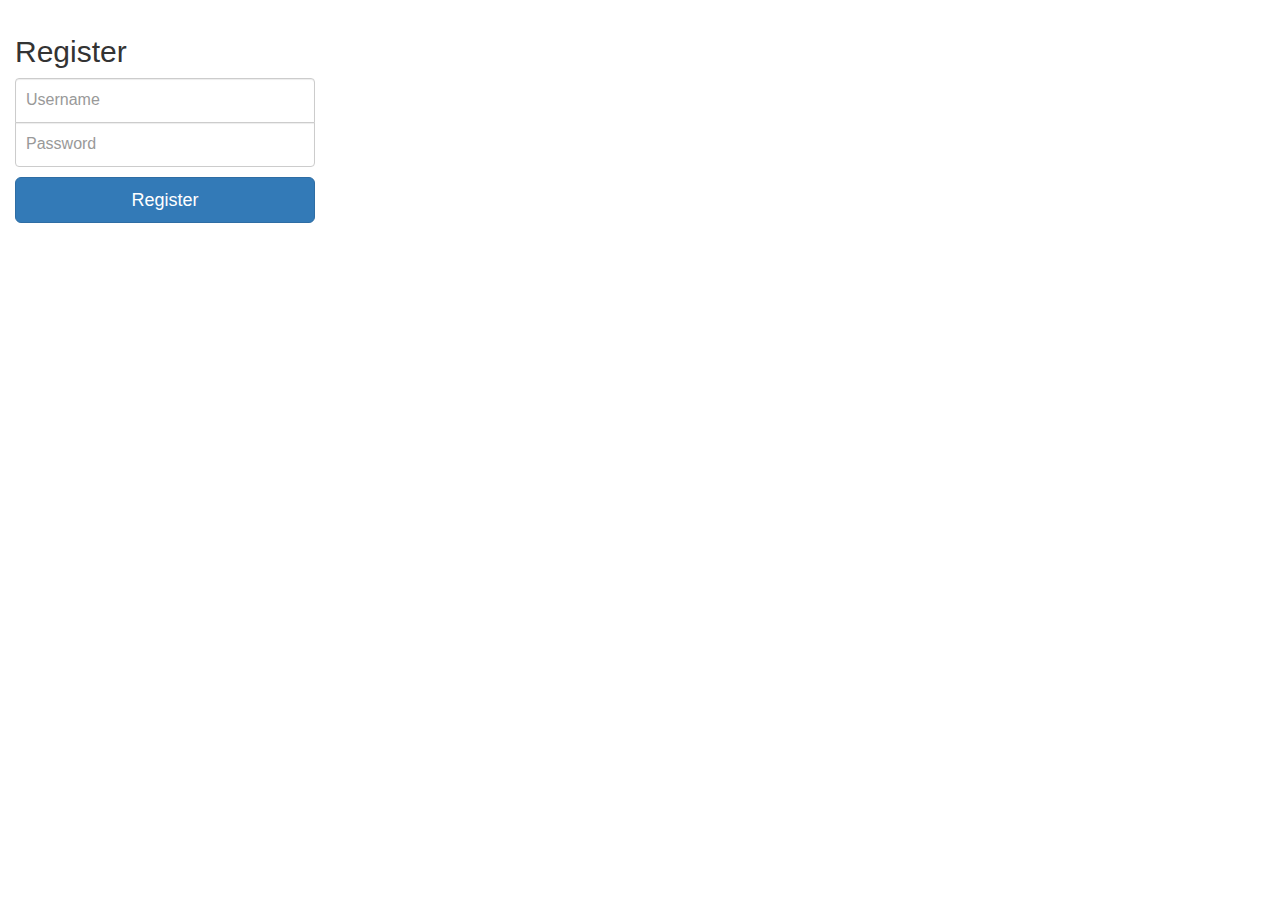
==== src/main/resources/templates/register.html @ f68ece9e "Added the feature to register a user. Added PostgreSQL datasource. Changed security to use database." ====
<!DOCTYPE html>
<html lang="en"
      xmlns="http://www.w3.org/1999/xhtml"
      xmlns:th="http://www.thymeleaf.org"
>
<head>
    <meta http-equiv="Content-Type" content="text/html; charset=UTF-8"/>
    <link rel="stylesheet" href="../static/css/accounting.css" th:href="@{/css/accounting.css}"/>
    <link rel="stylesheet" href="https://maxcdn.bootstrapcdn.com/bootstrap/3.3.5/css/bootstrap.min.css" />

    <link href='https://fonts.googleapis.com/css?family=Roboto' rel='stylesheet' type='text/css' />
    <link href='https://fonts.googleapis.com/css?family=Exo' rel='stylesheet' type='text/css' />
    <title>Budget</title>
</head>
<body>

<form name="f" th:action="@{/addUser}" th:object="${user}" method="post" class="form-signin">
    <h2 class="form-signin-heading">Register</h2>
    <label for="username" class="sr-only">Username</label>
    <input type="text" id="username" name="username" class="form-control" placeholder="Username" required="true"/> <!-- th:field="*{username}" -->
    <label for="password" class="sr-only">Password</label>
    <input type="password" id="password" name="password" class="form-control" placeholder="Password" required="true"/> <!-- th:field="*{password}" -->
    <button class="btn btn-lg btn-primary btn-block" type="submit">Register</button>
</form>

<script src="https://ajax.googleapis.com/ajax/libs/jquery/1.11.3/jquery.min.js"></script>
<script src="https://maxcdn.bootstrapcdn.com/bootstrap/3.3.5/js/bootstrap.min.js"></script>

</body>
</html>
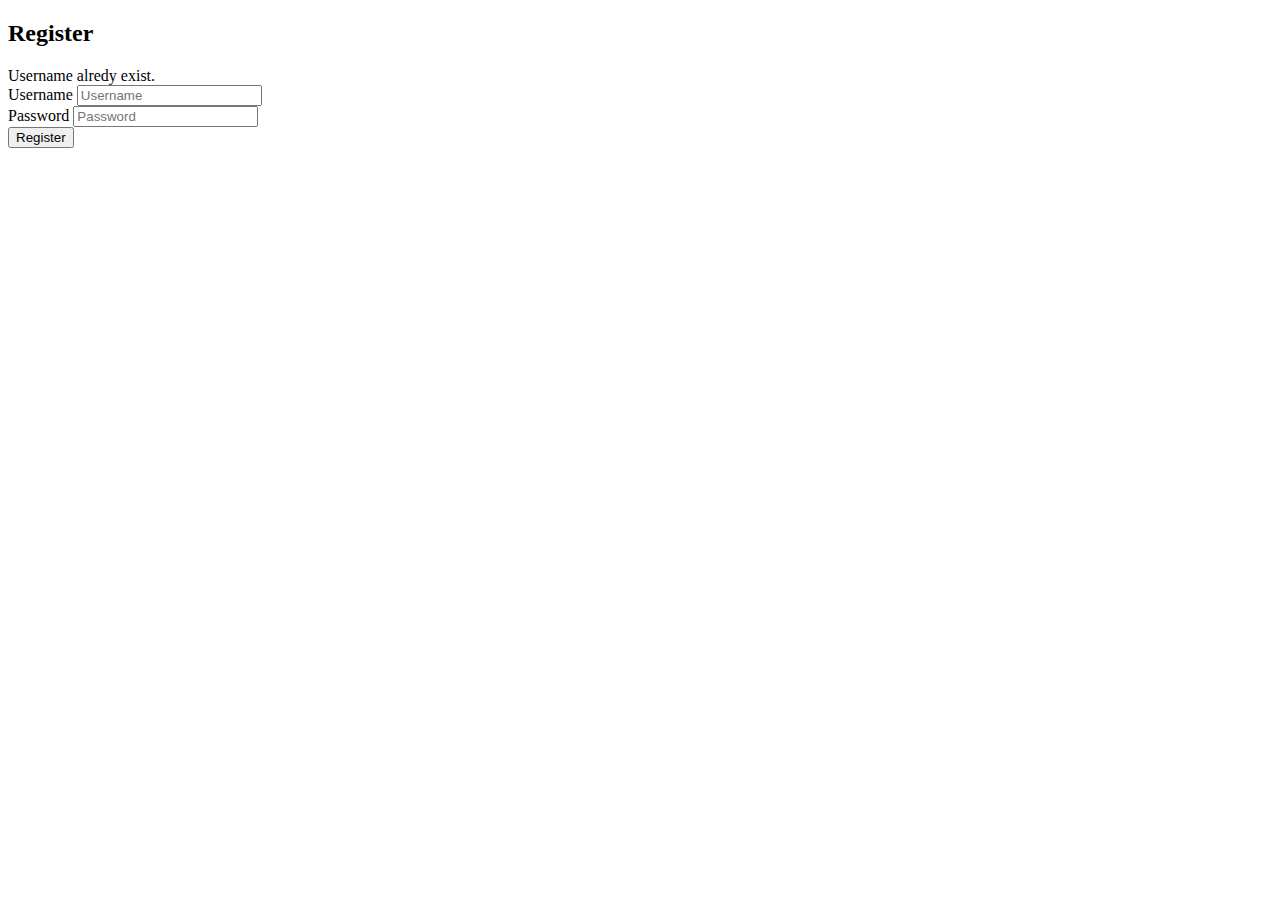
==== commit 86a49ecb: "Fixed bug with login. Added template header and footer. CSS Bootstrap 4." ====
--- a/src/main/resources/templates/register.html
+++ b/src/main/resources/templates/register.html
@@ -4,27 +4,44 @@
       xmlns:th="http://www.thymeleaf.org"
 >
 <head>
-    <meta http-equiv="Content-Type" content="text/html; charset=UTF-8"/>
-    <link rel="stylesheet" href="../static/css/accounting.css" th:href="@{/css/accounting.css}"/>
-    <link rel="stylesheet" href="https://maxcdn.bootstrapcdn.com/bootstrap/3.3.5/css/bootstrap.min.css" />
-
-    <link href='https://fonts.googleapis.com/css?family=Roboto' rel='stylesheet' type='text/css' />
-    <link href='https://fonts.googleapis.com/css?family=Exo' rel='stylesheet' type='text/css' />
+    <div th:replace="fragments/header :: header-css"/>
     <title>Budget</title>
 </head>
 <body>
 
-<form name="f" th:action="@{/addUser}" th:object="${user}" method="post" class="form-signin">
-    <h2 class="form-signin-heading">Register</h2>
-    <label for="username" class="sr-only">Username</label>
-    <input type="text" id="username" name="username" class="form-control" placeholder="Username" required="true"/> <!-- th:field="*{username}" -->
-    <label for="password" class="sr-only">Password</label>
-    <input type="password" id="password" name="password" class="form-control" placeholder="Password" required="true"/> <!-- th:field="*{password}" -->
-    <button class="btn btn-lg btn-primary btn-block" type="submit">Register</button>
-</form>
+<div th:replace="fragments/header :: header"/>
 
-<script src="https://ajax.googleapis.com/ajax/libs/jquery/1.11.3/jquery.min.js"></script>
-<script src="https://maxcdn.bootstrapcdn.com/bootstrap/3.3.5/js/bootstrap.min.js"></script>
+    <div class="container">
+        <div class="row">
+            <div class="col-md-6 offset-md-3">
+                <div class="card border-info mb-3">
+                    <div class="card-body">
+
+                        <form name="f" th:action="@{/addUser}" th:object="${user}" method="post">
+                            <h2 class="form-signin-heading">Register</h2>
+                            <div th:if="${param.error}" class="alert alert-danger">
+                                Username alredy exist.
+                            </div>
+                            <div class="form-group">
+                                <label for="username">Username</label>
+                                <input type="text" id="username" name="username" class="form-control" placeholder="Username" required="true"/> <!-- th:field="*{username}" -->
+                            </div>
+                            <div class="form-group">
+                                <label for="password">Password</label>
+                                <input type="password" id="password" name="password" class="form-control" placeholder="Password" required="true"/> <!-- th:field="*{password}" -->
+                            </div>
+                            <div class="form-group">
+                                <button class="btn btn-lg btn-primary btn-block" type="submit">Register</button>
+                            </div>
+                        </form>
+
+                    </div>
+                </div>
+            </div>
+        </div>
+    </div>
+
+    <div th:replace="fragments/footer :: footer"/>
 
 </body>
 </html>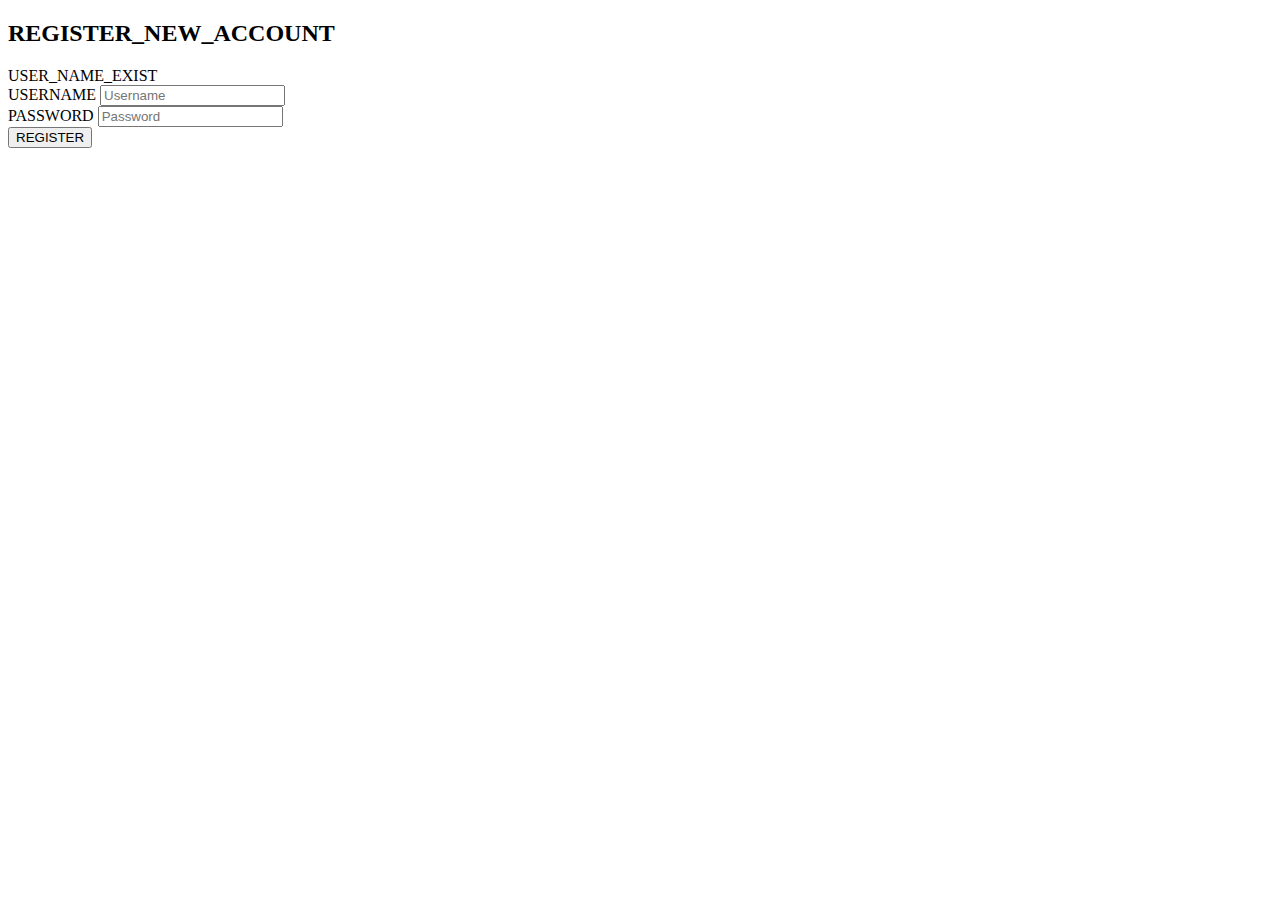
==== commit b8b66b3f: "Added internationalization on all texts on all pages." ====
--- a/src/main/resources/templates/register.html
+++ b/src/main/resources/templates/register.html
@@ -5,7 +5,7 @@
 >
 <head>
     <div th:replace="fragments/header :: header-css"/>
-    <title>Budget</title>
+    <title th:text="#{page.title}">TEXT_TITLE</title>
 </head>
 <body>
 
@@ -18,20 +18,20 @@
                     <div class="card-body">
 
                         <form name="f" th:action="@{/addUser}" th:object="${user}" method="post">
-                            <h2 class="form-signin-heading">Register</h2>
-                            <div th:if="${param.error}" class="alert alert-danger">
-                                Username alredy exist.
+                            <h2 class="form-signin-heading" th:text="#{register.title}">REGISTER_NEW_ACCOUNT</h2>
+                            <div th:if="${error}" class="alert alert-danger" th:text="#{register.username-exist}">
+                                USER_NAME_EXIST
                             </div>
                             <div class="form-group">
-                                <label for="username">Username</label>
+                                <label for="username" th:text="#{login.username}">USERNAME</label>
                                 <input type="text" id="username" name="username" class="form-control" placeholder="Username" required="true"/> <!-- th:field="*{username}" -->
                             </div>
                             <div class="form-group">
-                                <label for="password">Password</label>
+                                <label for="password" th:text="#{login.password}">PASSWORD</label>
                                 <input type="password" id="password" name="password" class="form-control" placeholder="Password" required="true"/> <!-- th:field="*{password}" -->
                             </div>
                             <div class="form-group">
-                                <button class="btn btn-lg btn-primary btn-block" type="submit">Register</button>
+                                <button class="btn btn-lg btn-primary btn-block" type="submit" th:text="#{register.register}">REGISTER</button>
                             </div>
                         </form>
 
